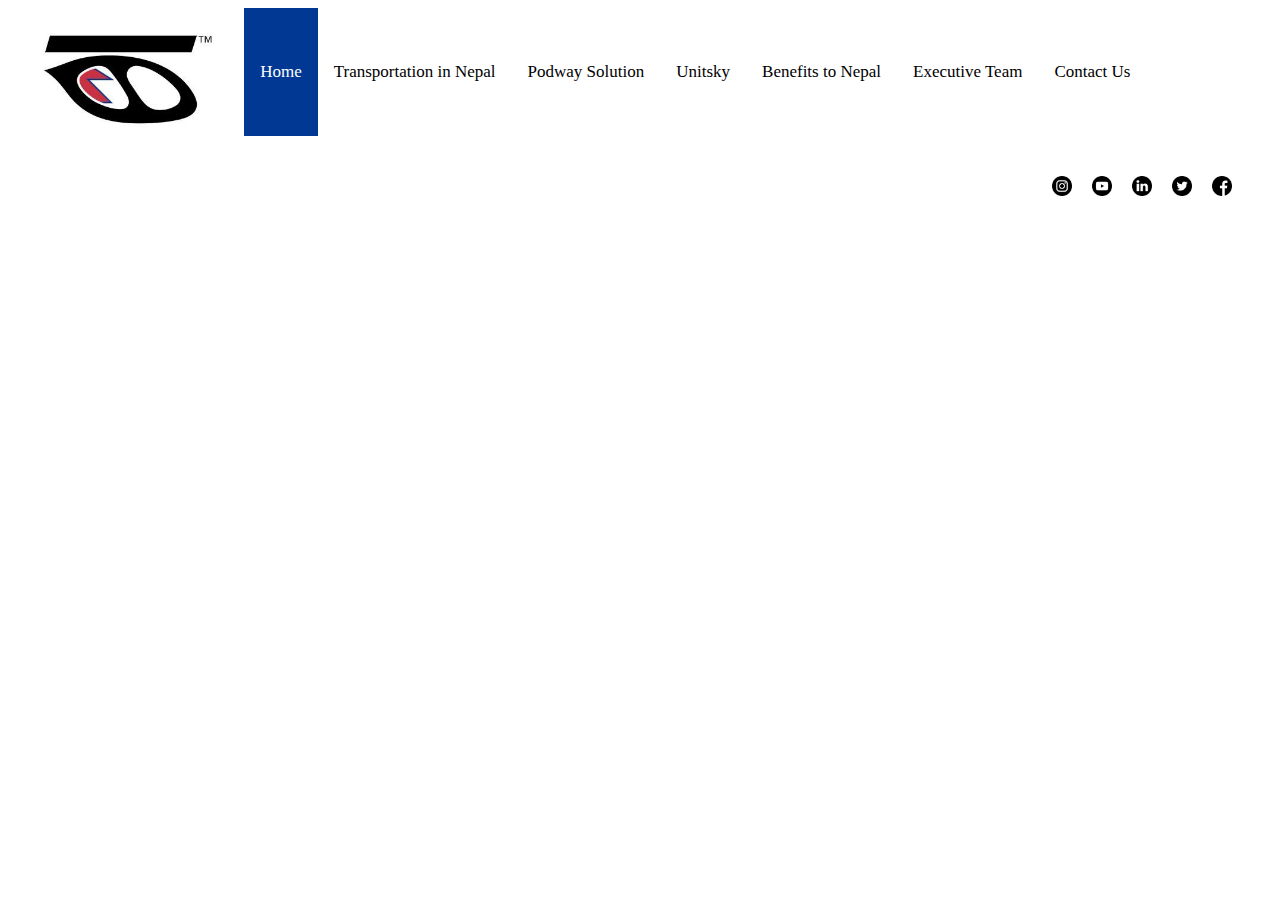
==== index.html @ 7bf0c7aa "Initiated" ====
<html>
<head>
    <title>Podway Nepal</title>
    <link rel="stylesheet" href="design/design.css">
    <link rel="icon" 
      type="image/jpeg" 
      href="imageassets/websiteassets/logo.jpeg" />
</head>
<body>
    <div class="topnav">

        <img src="imageassets/websiteassets/logo.jpeg" class="logoleft"> 
        <a class="active" href="#home">Home</a>
        <a href="#transportationinnepal">Transportation in Nepal</a>
        <a href="#podwaysolution">Podway Solution</a>
        <a href="#unitsky">Unitsky</a>
        <a href="#benefitstonepal">Benefits to Nepal</a>
        <a href="#executiveteam">Executive Team</a>
        <a href="#contactus">Contact Us</a>
        <div class="sociallink">
            <img src="imageassets/websiteassets/facebook.png" class="sociallinkimage"> 
            <img src="imageassets/websiteassets/twitter.png" class="sociallinkimage"> 
            <img src="imageassets/websiteassets/linkedin.png" class="sociallinkimage"> 
            <img src="imageassets/websiteassets/youtube.png" class="sociallinkimage"> 
            <img src="imageassets/websiteassets/instagram.png" class="sociallinkimage"> 
        </div>
        
      </div> 
      
        
          <div class="video-container">
            <video autoplay muted loop id="video">
                <source src="videoassets/main1.mp4" type="video/mp4">
                Your browser does not support HTML5 video.
              </video>
          </div>

</body>
</html>
---- design/design.css ----
.topnav {
    background-color: #ffffff;
    overflow: hidden;
  }
  
  /* Style the links inside the navigation bar */
  .topnav a {
    float: left;
    color: #000000;
    text-align: center;
    vertical-align: middle;
    line-height: 100px;
    padding: 14px 16px;
    text-decoration: none;
    font-size: 17px;
    height: 100px;
  }
  
  /* Change the color of links on hover */
  .topnav a:hover {
    background-color: #ddd;
    color: white;
  }
  
  /* Add a color to the active/current link */
  .topnav a.active {
    background-color: #003893;
    color: white;
  }

  .logoleft {
    float:left;
    height: 100px;
    padding: 20px 30px;
}

.bottomfooter {
    background-color: #ffffff;
    overflow: hidden;
  }


.sociallink{
    float:right;
    height: 100px;
    padding: 20px 30px;
}
.sociallinkimage{
    float:right;
    height: 20px;
    width: 20px;
    padding: 20px 10px;
}

.sociallinkimage:hover {
    opacity: 0.7;
}


.video-container {
    padding: 20.85% 0;
    width: 100%;
    position: relative;
  }
  
  #video {
    position: absolute;
    width: 100%;
    height: 100%;
    left: 0;
    top: 0;
  }
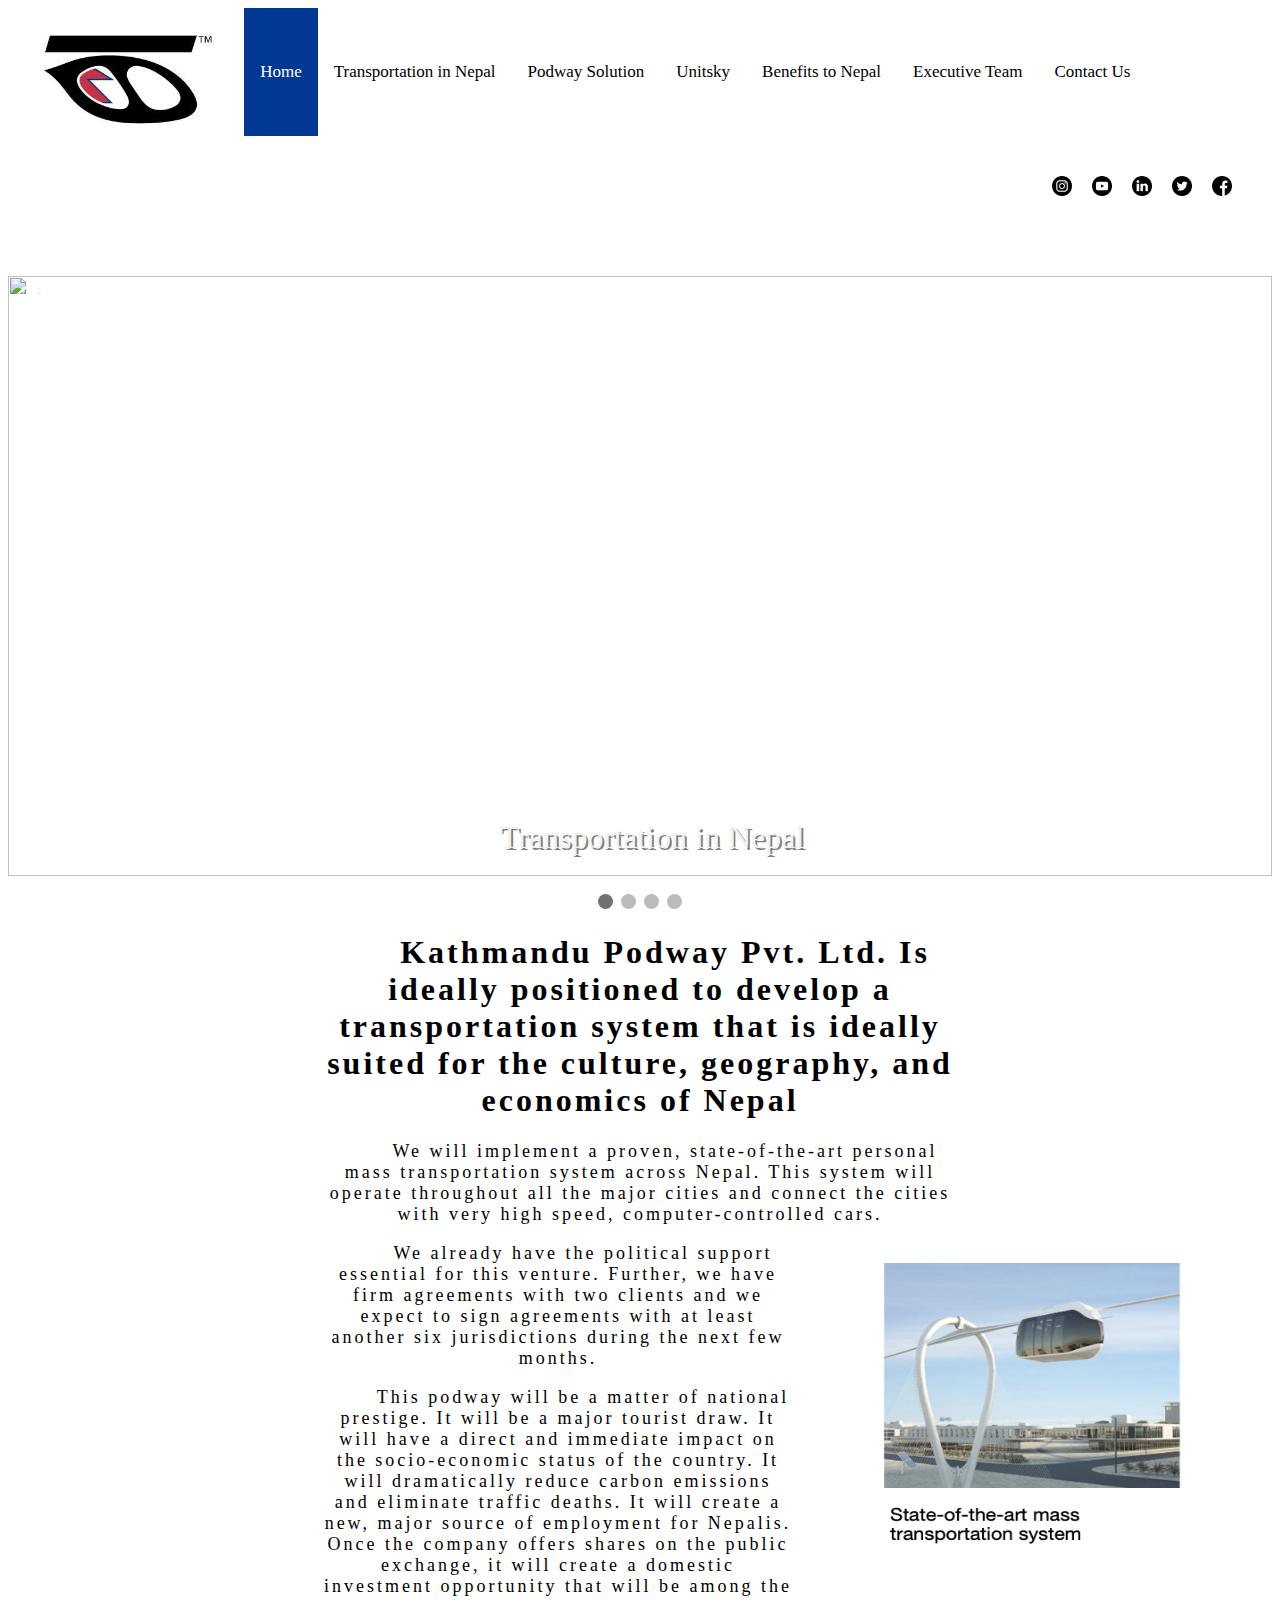
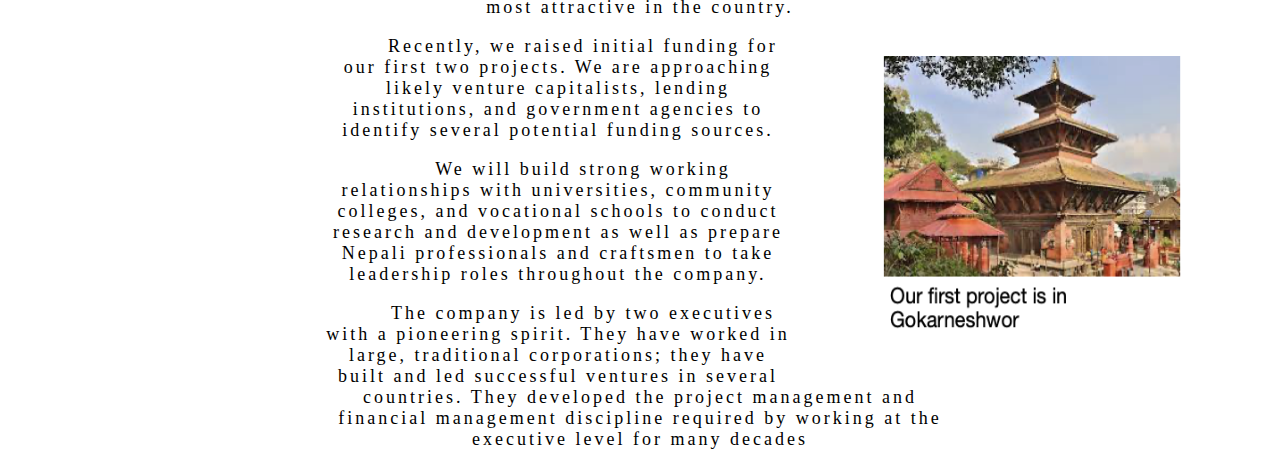
==== commit 0f79d679: "Changes to contents" ====
--- a/index.html
+++ b/index.html
@@ -1,7 +1,9 @@
+<!DOCTYPE html>
 <html>
 <head>
     <title>Podway Nepal</title>
     <link rel="stylesheet" href="design/design.css">
+    <link rel="stylesheet" href="design/sliderdesign.css">
     <link rel="icon" 
       type="image/jpeg" 
       href="imageassets/websiteassets/logo.jpeg" />
@@ -10,13 +12,13 @@
     <div class="topnav">
 
         <img src="imageassets/websiteassets/logo.jpeg" class="logoleft"> 
-        <a class="active" href="#home">Home</a>
-        <a href="#transportationinnepal">Transportation in Nepal</a>
-        <a href="#podwaysolution">Podway Solution</a>
-        <a href="#unitsky">Unitsky</a>
-        <a href="#benefitstonepal">Benefits to Nepal</a>
-        <a href="#executiveteam">Executive Team</a>
-        <a href="#contactus">Contact Us</a>
+        <a class="active" href="#">Home</a>
+        <a href="transportation-in-nepal.html">Transportation in Nepal</a>
+        <a href="podwaysolution.html">Podway Solution</a>
+        <a href="unitsky.html">Unitsky</a>
+        <a href="benefits-to-nepal.html">Benefits to Nepal</a>
+        <a href="executiveteam.html">Executive Team</a>
+        <a href="contactus.html">Contact Us</a>
         <div class="sociallink">
             <img src="imageassets/websiteassets/facebook.png" class="sociallinkimage"> 
             <img src="imageassets/websiteassets/twitter.png" class="sociallinkimage"> 
@@ -27,13 +29,128 @@
         
       </div> 
       
-        
+        <!--
           <div class="video-container">
             <video autoplay muted loop id="video">
                 <source src="videoassets/main1.mp4" type="video/mp4">
                 Your browser does not support HTML5 video.
               </video>
           </div>
+        -->
+
+
+        <div class="slideshow-container">
+
+          <div class="mySlides fade">
+            <div class="numbertext">1 / 4</div>
+            <img src="imageassets/homepagesliders/slider1.png" style="width:100%" class="imgslider">
+            <div class="text">Transportation in Nepal</div>
+          </div>
+          
+          <div class="mySlides fade">
+            <div class="numbertext">2 / 4</div>
+            <img src="imageassets/homepagesliders/slider2.png" style="width:100%" class="imgslider">
+            <div class="text">The Podway Solution</div>
+          </div>
+          
+          <div class="mySlides fade">
+            <div class="numbertext">3 / 4</div>
+            <img src="imageassets/homepagesliders/slider3.png" style="width:100%" class="imgslider">
+            <div class="text">Unitsky</div>
+          </div>
+
+          <div class="mySlides fade">
+            <div class="numbertext">4 / 4</div>
+            <img src="imageassets/homepagesliders/slider4.png" style="width:100%" class="imgslider">
+            <div class="text">Benefits to Nepal</div>
+          </div>
+          
+          <a class="prev" onclick="plusSlides(-1)">&#10094;</a>
+          <a class="next" onclick="plusSlides(1)">&#10095;</a>
+          
+          </div>
+          <br>
+          
+          <div style="text-align:center">
+            <span class="dot" onclick="currentSlide(1)"></span> 
+            <span class="dot" onclick="currentSlide(2)"></span> 
+            <span class="dot" onclick="currentSlide(3)"></span> 
+            <span class="dot" onclick="currentSlide(4)"></span> 
+          </div>
+              
+          <div class="content-container">
+            <h1 class="contentheader">
+              Kathmandu Podway Pvt. Ltd. Is ideally positioned to develop a transportation system that is 
+              ideally suited for the culture, geography, and economics of Nepal
+            </h1>
+                 <p class="contentparagraph"> We will implement a proven, state-of-the-art personal 
+                  mass transportation system across Nepal. This system will 
+                  operate throughout all the major cities and connect the 
+                  cities with very high speed, computer-controlled cars.
+                </p>
+                <img src="imageassets/websiteassets/content1.png" class="imgright"> 
+                <p class="contentparagraph">
+                  We already have the political support essential for this 
+                  venture. Further, we have firm agreements with two clients 
+                  and we expect to sign agreements with at least another six 
+                  jurisdictions during the next few months.
+                  </p>
+                  
+                  <p class="contentparagraph">
+                  This podway will be a matter of national prestige. It will be 
+                  a major tourist draw. It will have a direct and immediate 
+                  impact on the socio-economic status of the country. It will
+                  dramatically reduce carbon emissions and eliminate traffic 
+                  deaths. It will create a new, major source of employment 
+                  for Nepalis. Once the company offers shares on the public 
+                  exchange, it will create a domestic investment opportunity 
+                  that will be among the most attractive in the country.
+                  </p>
+                  <img src="imageassets/websiteassets/content2.png" class="imgright"> 
+                  <p class="contentparagraph">
+                  Recently, we raised initial funding for our first two projects. 
+                  We are approaching likely venture capitalists, lending 
+                  institutions, and government agencies to identify several 
+                  potential funding sources.
+                  </p>
+                  
+                  <p class="contentparagraph">We will build strong working relationships with universities, community colleges, and vocational 
+                    schools to conduct research and development as well as prepare Nepali professionals and 
+                    craftsmen to take leadership roles throughout the company.</p>
+                    <p class="contentparagraph">The company is led by two executives with a pioneering spirit. They have worked in large, 
+                    traditional corporations; they have built and led successful ventures in several countries. They 
+                    developed the project management and financial management discipline required by working 
+                    at the executive level for many decades</p>
+                  
+          </div>
 
 </body>
-</html>+</html>
+<script>
+  var slideIndex = 1;
+  showSlides(slideIndex);
+  
+  function plusSlides(n) {
+    showSlides(slideIndex += n);
+  }
+  
+  function currentSlide(n) {
+    showSlides(slideIndex = n);
+  }
+  
+  function showSlides(n) {
+    var i;
+    var slides = document.getElementsByClassName("mySlides");
+    var dots = document.getElementsByClassName("dot");
+    if (n > slides.length) {slideIndex = 1}    
+    if (n < 1) {slideIndex = slides.length}
+    for (i = 0; i < slides.length; i++) {
+        slides[i].style.display = "none";  
+    }
+    for (i = 0; i < dots.length; i++) {
+        dots[i].className = dots[i].className.replace(" active", "");
+    }
+    slides[slideIndex-1].style.display = "block";  
+    dots[slideIndex-1].className += " active";
+  }
+  </script>     --- a/design/design.css
+++ b/design/design.css
@@ -34,6 +34,14 @@
     padding: 20px 30px;
 }
 
+.imgright {
+  float:right;
+  height: 300px;
+  width: 300px;
+  padding: 20px 90px;
+  object-fit: fill;
+}
+
 .bottomfooter {
     background-color: #ffffff;
     overflow: hidden;
@@ -62,11 +70,40 @@
     width: 100%;
     position: relative;
   }
-  
+  h1.contentheader{
+    color:black;
+    width: 50%;
+    margin-left: auto;
+    margin-right: auto;
+    text-indent: 50px;
+    text-align: center;
+    letter-spacing: 3px;
+  }
+  p.contentparagraph{
+    text-align: center;
+    width: 50%;
+    margin-left: auto;
+    margin-right: auto;
+    text-indent: 50px;
+    text-align: center;
+    letter-spacing: 3px;
+    font-size: 18px;
+  }
+
+  .content-container{
+    vertical-align: middle;
+    position: relative;
+    object-fit: cover;
+  }
+
+
   #video {
     position: absolute;
     width: 100%;
     height: 100%;
     left: 0;
     top: 0;
-  }+  }
+
+  
+
--- a/design/sliderdesign.css
+++ b/design/sliderdesign.css
@@ -0,0 +1,101 @@
+.mySlides {display: none}
+.imgslider {vertical-align: middle;
+    width: 100%;
+    height: 600px;
+    object-fit: cover;
+}
+
+/* Slideshow container */
+.slideshow-container {
+    height: 10%;
+    width: 100%;
+  position: relative;
+  object-fit: cover;
+}
+
+/* Next & previous buttons */
+.prev, .next {
+  cursor: pointer;
+  position: absolute;
+  top: 50%;
+  width: auto;
+  padding: 16px;
+  margin-top: -22px;
+  color: white;
+  font-weight: bold;
+  font-size: 18px;
+  transition: 0.6s ease;
+  border-radius: 0 3px 3px 0;
+  user-select: none;
+}
+
+/* Position the "next button" to the right */
+.next {
+  right: 0;
+  border-radius: 3px 0 0 3px;
+}
+
+/* On hover, add a black background color with a little bit see-through */
+.prev:hover, .next:hover {
+  background-color: rgba(0,0,0,0.8);
+}
+
+/* Caption text */
+.text {
+  color: #f2f2f2;
+  font-size: 32px;
+  padding: 12px 12px;
+  position: absolute;
+  bottom: 8px;
+  width: 100%;
+  text-align: center;
+  text-shadow: 2px 2px #808080 ;
+}
+
+/* Number text (1/3 etc) */
+.numbertext {
+  color: #f2f2f2;
+  font-size: 12px;
+  padding: 8px 12px;
+  position: absolute;
+  top: 0;
+}
+
+/* The dots/bullets/indicators */
+.dot {
+  cursor: pointer;
+  height: 15px;
+  width: 15px;
+  margin: 0 2px;
+  background-color: #bbb;
+  border-radius: 50%;
+  display: inline-block;
+  transition: background-color 0.6s ease;
+}
+
+.active, .dot:hover {
+  background-color: #717171;
+}
+
+/* Fading animation */
+.fade {
+  -webkit-animation-name: fade;
+  -webkit-animation-duration: 1.5s;
+  animation-name: fade;
+  animation-duration: 1.5s;
+}
+
+@-webkit-keyframes fade {
+  from {opacity: .4} 
+  to {opacity: 1}
+}
+
+@keyframes fade {
+  from {opacity: .4} 
+  to {opacity: 1}
+}
+
+/* On smaller screens, decrease text size */
+@media only screen and (max-width: 300px) {
+  .prev, .next,.text {font-size: 11px}
+}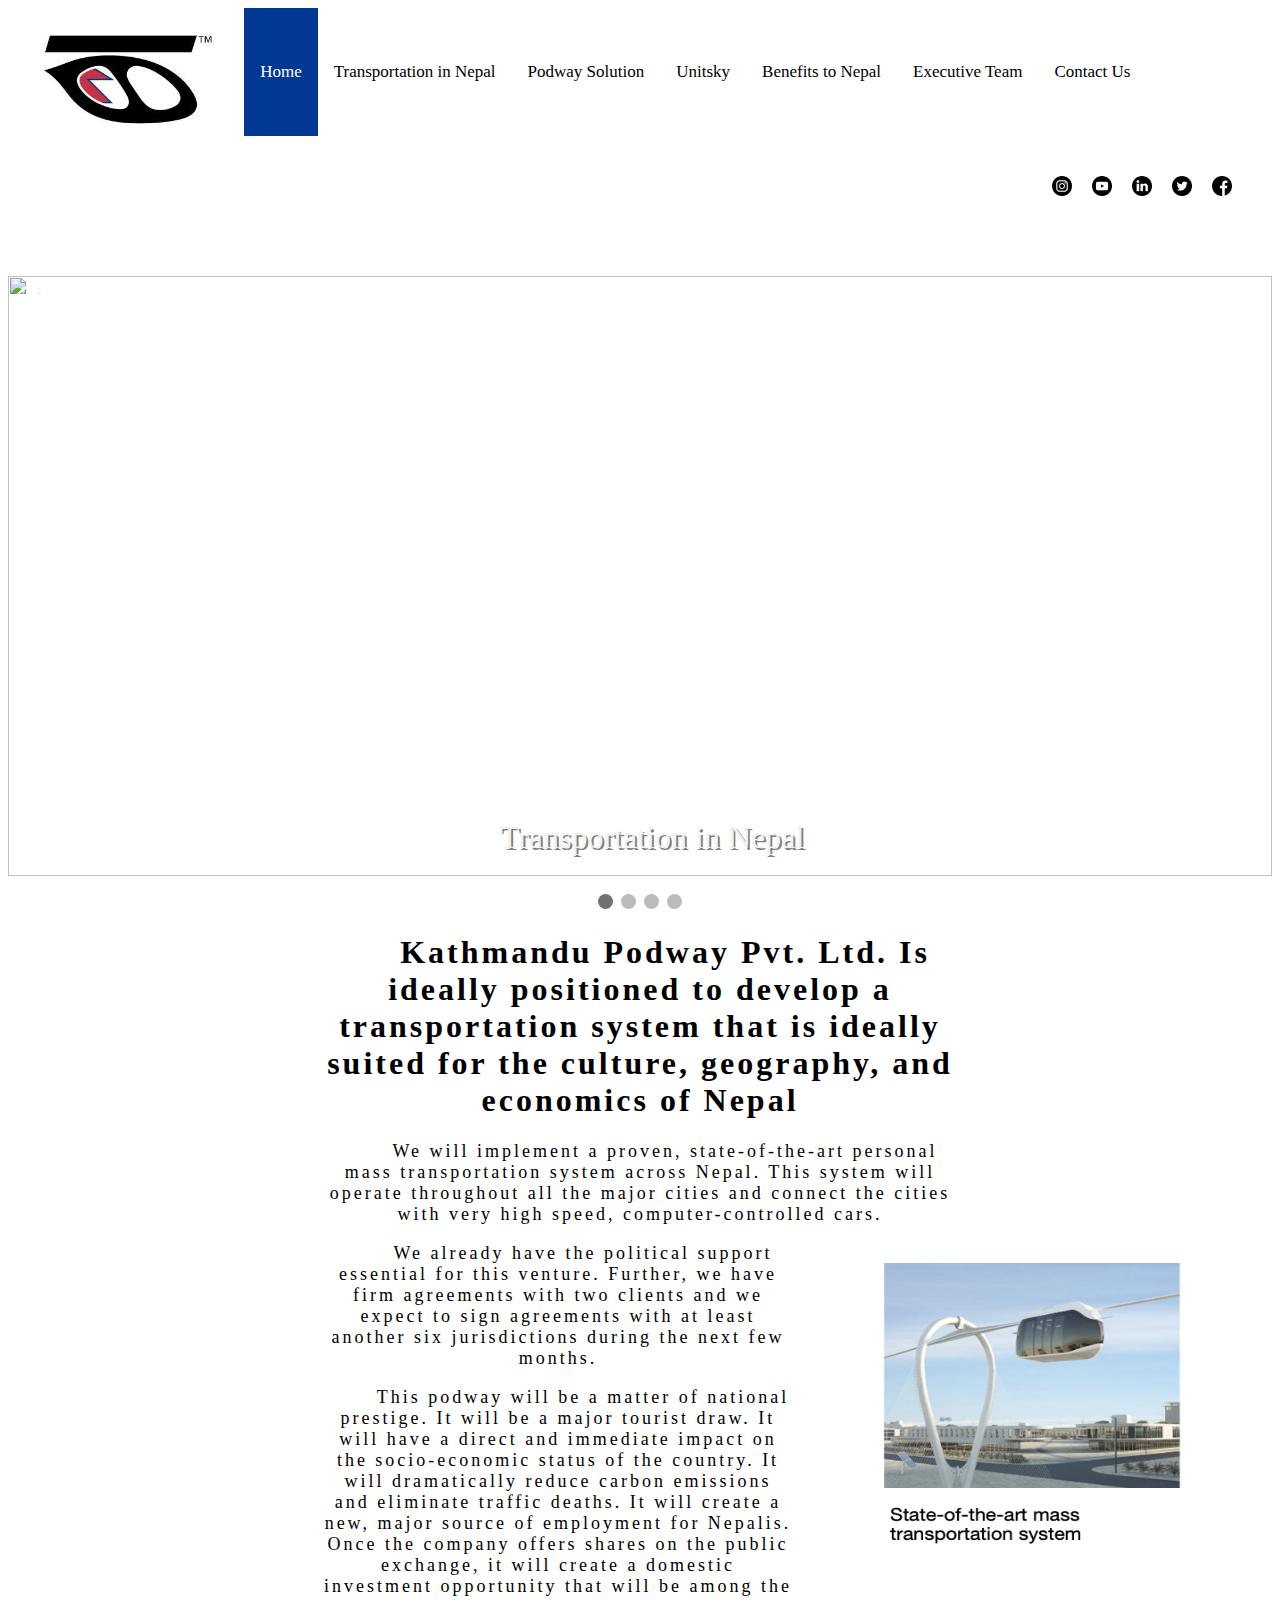
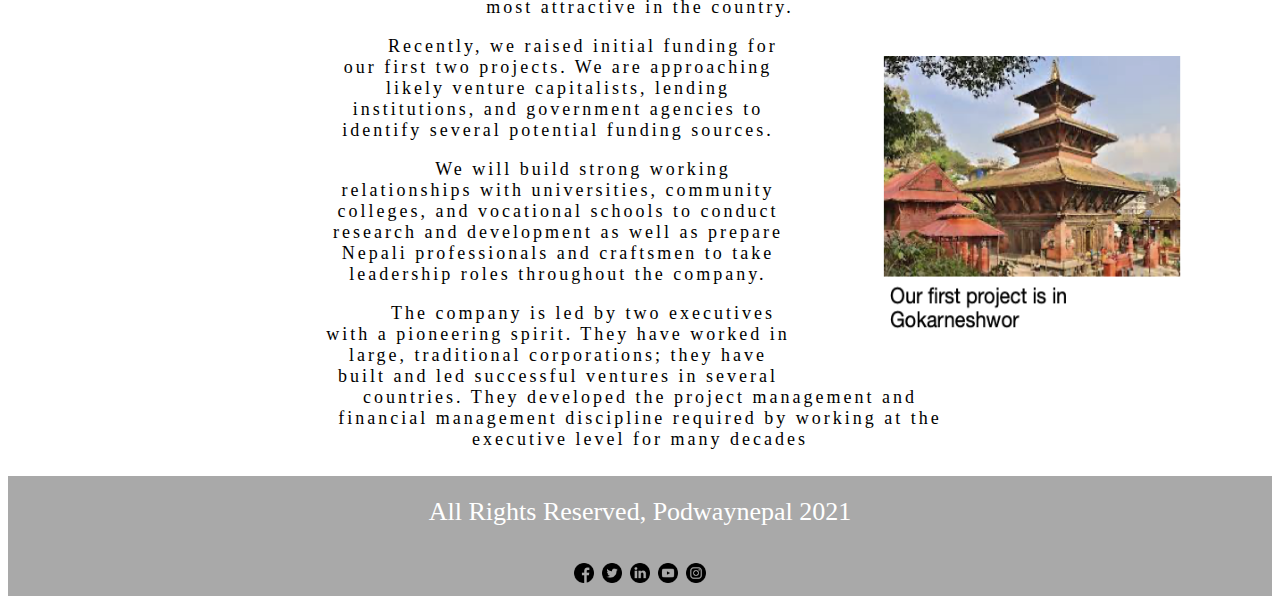
==== commit 8de36203: "Changes to footer" ====
--- a/index.html
+++ b/index.html
@@ -123,7 +123,17 @@
                     at the executive level for many decades</p>
                   
           </div>
-
+<div class = "footer">
+  <p>All Rights Reserved, Podwaynepal 2021 </p>
+  <div class="footersociallink">
+    <img src="imageassets/websiteassets/facebook.png" class="footersociallinkimage"> 
+    <img src="imageassets/websiteassets/twitter.png" class="footersociallinkimage"> 
+    <img src="imageassets/websiteassets/linkedin.png" class="footersociallinkimage"> 
+    <img src="imageassets/websiteassets/youtube.png" class="footersociallinkimage"> 
+    <img src="imageassets/websiteassets/instagram.png" class="footersociallinkimage"> 
+    </div>
+</div>
+</div>
 </body>
 </html>
 <script>
--- a/design/design.css
+++ b/design/design.css
@@ -70,6 +70,23 @@
     width: 100%;
     position: relative;
   }
+
+  .video-container .videobtn {
+    height: 60px;
+    left: 50%;
+    margin: -50px 0 0 -50px;
+    position: absolute;
+    top: 60%;
+    width: 200px;
+    z-index: 1; 
+    font-size: 32px;
+    background-color: Transparent;
+    background-repeat:no-repeat;
+    border: none;
+    cursor:pointer;
+    overflow: hidden;
+    outline:none;
+  }
   h1.contentheader{
     color:black;
     width: 50%;
@@ -89,6 +106,34 @@
     letter-spacing: 3px;
     font-size: 18px;
   }
+  p.contentlist{
+    float: center;
+    color: #000000;
+    text-align: center;
+    vertical-align: middle;
+    line-height: 100px;
+    text-decoration: none;
+    font-size: 32px;
+    height: 80px;
+    min-width: 80px;
+  }
+
+  .contentlist:hover {
+    
+    color: #003893;
+    cursor: pointer;
+  }
+
+  p.contentdetails{
+    text-align: center;
+    width: 90%;
+    margin-left: auto;
+    margin-right: auto;
+    text-indent: 50px;
+    text-align: center;
+    letter-spacing: 3px;
+    font-size: 18px;
+  }
 
   .content-container{
     vertical-align: middle;
@@ -107,3 +152,180 @@
 
   
 
+  .titleimg {
+    vertical-align: middle;
+    width: 100%;
+    height: 600px;
+    object-fit: cover;
+  }
+
+  .contentimg {
+    vertical-align: middle;
+    width: 100%;
+    height: 500px;
+    object-fit: fill;
+  }
+
+
+
+
+
+  .modal {
+    display: none; /* Hidden by default */
+    position: fixed; /* Stay in place */
+    z-index: 1; /* Sit on top */
+    padding-top: 40px; /* Location of the box */
+    left: 0;
+    top: 0;
+    width: 100%; /* Full width */
+    height: 100%; /* Full height */
+    overflow: auto; /* Enable scroll if needed */
+    background-color: rgb(0,0,0); /* Fallback color */
+    background-color: rgba(0,0,0,0.4); /* Black w/ opacity */
+  }
+  
+  /* Modal Content */
+  .modal-content {
+    background-color: #fefefe;
+    margin: auto;
+    padding: 20px;
+    border: 1px solid #888;
+    width: 80%;
+    height: 800px;
+  }
+  
+  /* The Close Button */
+  .close {
+    color: #aaaaaa;
+    float: right;
+    font-size: 28px;
+    font-weight: bold;
+  }
+  
+  .close:hover,
+  .close:focus {
+    color: #000;
+    text-decoration: none;
+    cursor: pointer;
+  }
+
+
+  .buttonmore {
+    background-color: #003893; /* blue */
+    border: none;
+    color: white;
+    padding: 15px 32px;
+    text-align: center;
+    text-decoration: none;
+    display: inline-block;
+    font-size: 32px;
+    cursor: pointer;
+    box-shadow: 0 8px 16px 0 rgba(0,0,0,0.2), 0 6px 20px 0 rgba(0,0,0,0.19);
+    display: block;
+    margin-left: auto;
+    margin-right: auto;
+    width: 300px;
+  }
+
+
+  .grid-container {
+    display: grid;
+    grid-template-columns: auto auto auto;
+    padding: 10px;
+  }
+  .grid-item {
+    padding: 20px;
+    text-align: center;
+  }
+  .grid-itemleft {
+    padding: 20px;
+    text-align: left;
+  }
+
+  .teamcard {
+    box-shadow: 0 4px 8px 0 rgba(0, 0, 0, 0.2);
+    max-width: 300px;
+    margin: auto;
+    text-align: center;
+    font-family: arial;
+  }
+
+  .contactuscard {
+    box-shadow: 0 4px 8px 0 rgba(0, 0, 0, 0.2);
+    width: 100%;
+    margin-top: 100px;
+    text-align: center;
+    font-family: arial;
+  }
+  
+  .teamtitle {
+    color: grey;
+    font-size: 18px;
+  }
+
+  .footer{
+    position: relative;
+    left: 0;
+    right: 0;
+    bottom: 0;
+    height: 120px;
+    text-align: center;
+    font-size: 32px;
+    background: #A9A9A9;
+  }
+
+  .footer p {
+    float: center;
+    color: #ffffff;
+    text-align: center;
+    vertical-align: middle;
+    line-height: 32px;
+    text-decoration: none;
+    font-size: 26px;
+    height: 32px;
+    padding-top: 20px;
+  }
+
+  .footer .footersociallinkimage{
+    float:middle;
+    height: 20px;
+    width: 20px;
+}
+
+.footer .footersociallink{
+  float:middle;
+  height: 40px;
+  padding-bottom: 20px;
+}
+
+
+
+input[type=text], select, textarea {
+  width: 100%;
+  padding: 12px;
+  border: 1px solid #ccc;
+  border-radius: 4px;
+  box-sizing: border-box;
+  margin-top: 6px;
+  margin-bottom: 16px;
+  resize: vertical;
+}
+
+input[type=submit] {
+  background-color: #003893;
+  color: white;
+  padding: 12px 20px;
+  border: none;
+  border-radius: 4px;
+  cursor: pointer;
+}
+
+input[type=submit]:hover {
+  background-color: #003893;
+}
+
+.inputcontainer {
+  border-radius: 5px;
+  background-color: #f2f2f2;
+  padding: 20px;
+}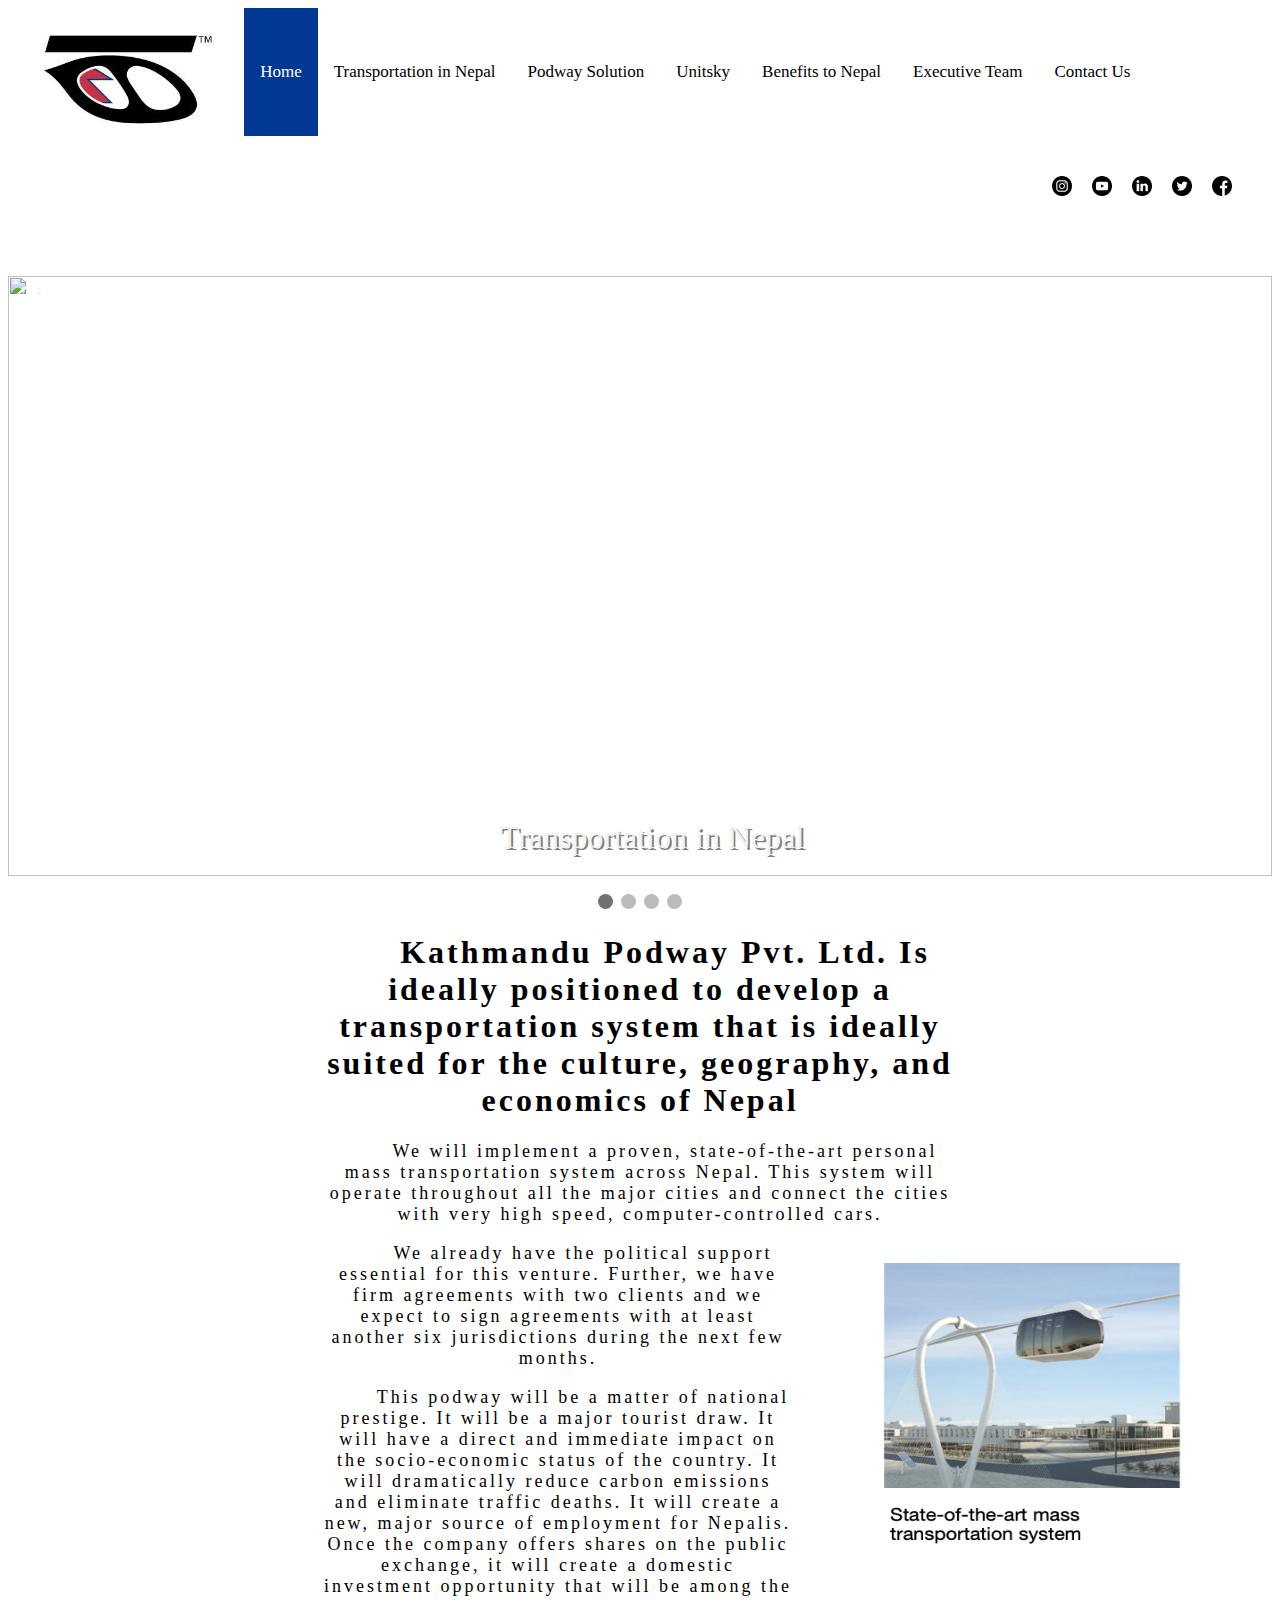
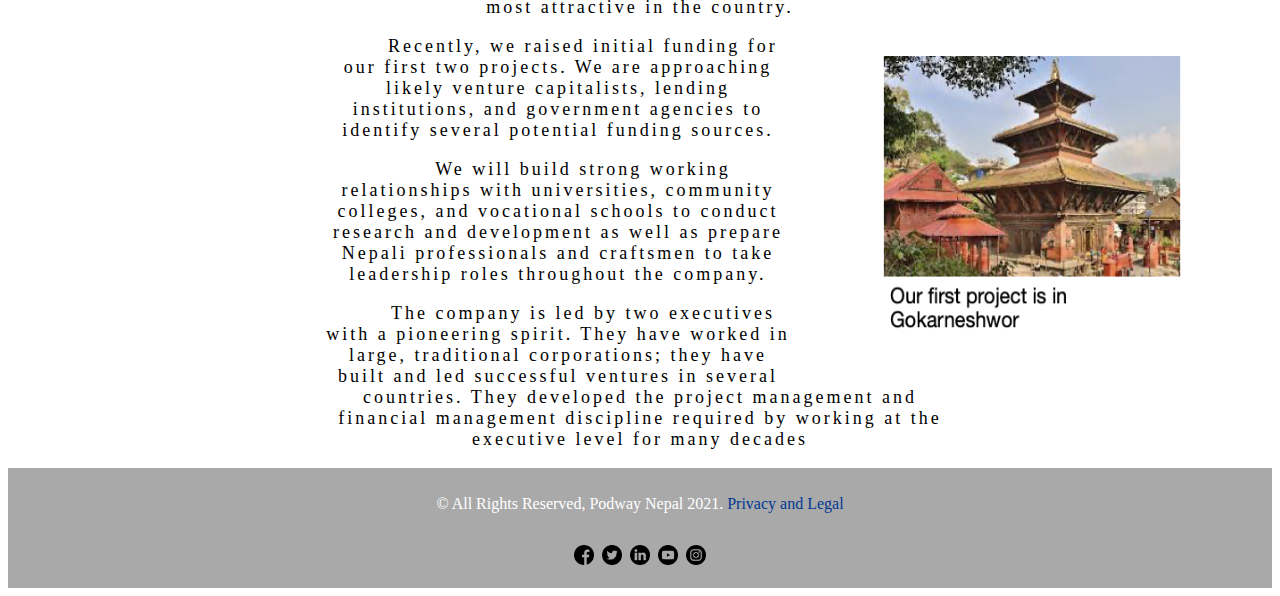
==== commit 65c0f9a8: "Changes to slider" ====
--- a/index.html
+++ b/index.html
@@ -65,17 +65,17 @@
             <div class="text">Benefits to Nepal</div>
           </div>
           
-          <a class="prev" onclick="plusSlides(-1)">&#10094;</a>
-          <a class="next" onclick="plusSlides(1)">&#10095;</a>
+          <a class="prev" onclick="plusClicked(-1)">&#10094;</a>
+          <a class="next" onclick="plusClicked(1)">&#10095;</a>
           
           </div>
           <br>
           
           <div style="text-align:center">
-            <span class="dot" onclick="currentSlide(1)"></span> 
-            <span class="dot" onclick="currentSlide(2)"></span> 
-            <span class="dot" onclick="currentSlide(3)"></span> 
-            <span class="dot" onclick="currentSlide(4)"></span> 
+            <span class="dot" onclick="currentClicked(1)"></span> 
+            <span class="dot" onclick="currentClicked(2)"></span> 
+            <span class="dot" onclick="currentClicked(3)"></span> 
+            <span class="dot" onclick="currentClicked(4)"></span> 
           </div>
               
           <div class="content-container">
@@ -124,7 +124,7 @@
                   
           </div>
 <div class = "footer">
-  <p>All Rights Reserved, Podwaynepal 2021 </p>
+  <p><span>&#169;</span> All Rights Reserved, Podway Nepal 2021. <a href="privacyandlegal.html">Privacy and Legal</a></p> 
   <div class="footersociallink">
     <img src="imageassets/websiteassets/facebook.png" class="footersociallinkimage"> 
     <img src="imageassets/websiteassets/twitter.png" class="footersociallinkimage"> 
@@ -139,7 +139,21 @@
 <script>
   var slideIndex = 1;
   showSlides(slideIndex);
-  
+  // setTimeout( function(){ showSlides(slideIndex); console.log(slideIndex); } ,1000);
+
+  // setTimeout( function(){ plusSlides(1); console.log(slideIndex); } ,3000);
+  var tout;
+
+  function plusClicked(n){
+    clearTimeout(tout);
+    plusSlides(n);
+  }
+
+  function currentClicked(n){
+    clearTimeout(tout);
+    currentSlide(n);
+  }
+
   function plusSlides(n) {
     showSlides(slideIndex += n);
   }
@@ -160,7 +174,16 @@
     for (i = 0; i < dots.length; i++) {
         dots[i].className = dots[i].className.replace(" active", "");
     }
+
+    
+    
     slides[slideIndex-1].style.display = "block";  
     dots[slideIndex-1].className += " active";
+
+    // setTimeout( function(){ showSlides(slideIndex += n); console.log(slideIndex); } ,3000);
+
+    tout = setTimeout(plusSlides,3000,1);
   }
+
+  
   </script>     --- a/design/design.css
+++ b/design/design.css
@@ -141,6 +141,22 @@
     object-fit: cover;
   }
 
+  .details-container{
+    vertical-align: middle;
+    position: relative;
+    object-fit: cover;
+    font-size: 24px;
+    text-align: left;
+    margin-left: 60px;
+    margin-right: 60px;
+  }
+  .details-container img{
+    display: block;
+    margin-left: auto;
+    margin-right: auto;
+    width: auto;
+  }
+
 
   #video {
     position: absolute;
@@ -281,7 +297,7 @@
     vertical-align: middle;
     line-height: 32px;
     text-decoration: none;
-    font-size: 26px;
+    font-size: 16px;
     height: 32px;
     padding-top: 20px;
   }
@@ -296,6 +312,11 @@
   float:middle;
   height: 40px;
   padding-bottom: 20px;
+}
+
+.footer a {
+  text-decoration: none;
+  color: #003893;
 }
 
 
